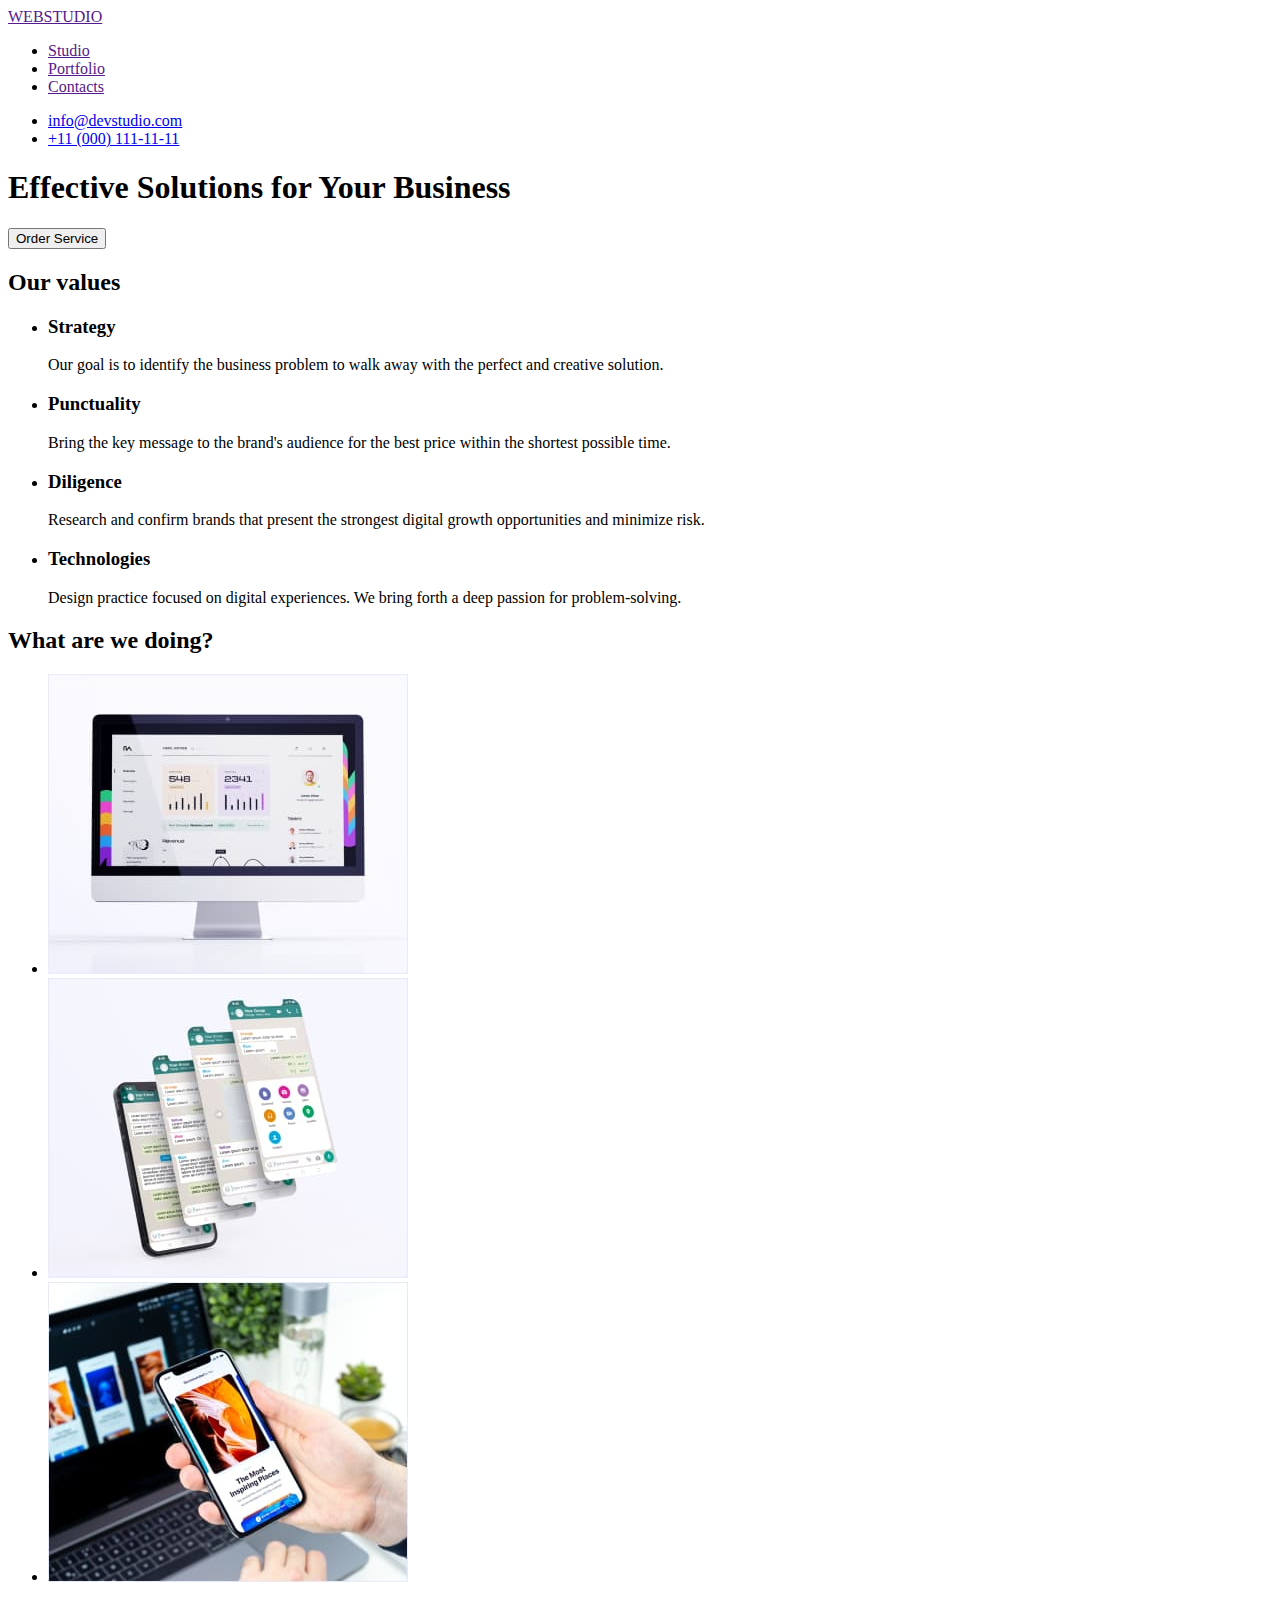
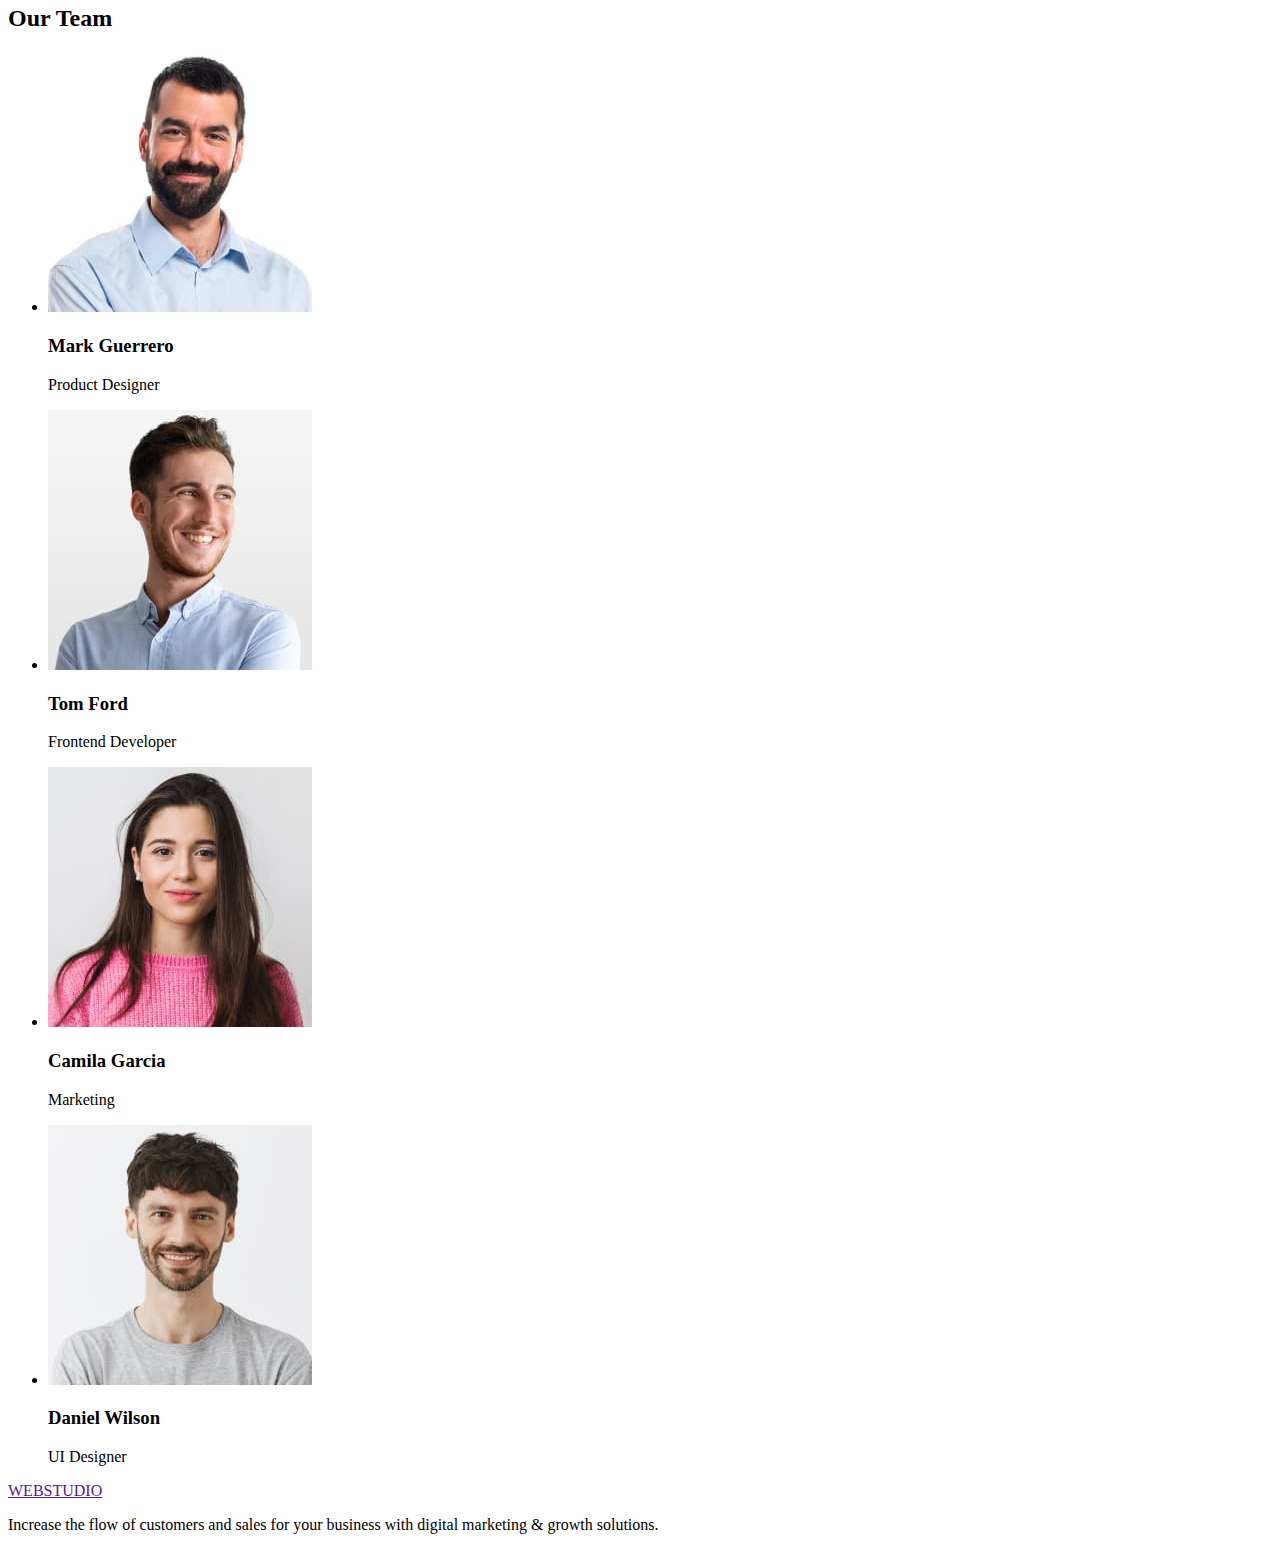
==== index.html @ a81b07c5 "Initial commit" ====
<!DOCTYPE html>
<html lang="en">
  <head>
    <meta charset="UTF-8">
    <meta http-equiv="X-UA-Compatible" content="IE=edge">
    <meta name="viewport" content="width=device-width, initial-scale=1.0">
    <title>Studio</title>
  </head>
  <body>
    <header>
      <nav>
        <a href="">WEBSTUDIO</a>
        <ul>
          <li>
            <a href="">Studio</a>
          </li>
          <li>
            <a href="">Portfolio</a>
          </li>
          <li>
            <a href="">Contacts</a>
          </li>
        </ul>
      </nav>
      <ul>
        <li><a href="mailto:info@devstudio.com">info@devstudio.com</a></li>
        <li><a href="tel:+110001111111">+11 (000) 111-11-11</a></li>
      </ul>
    </header>
    <!-- Main content -->
    <main>
      <!-- Hero -->
      <section>
        <h1>Effective Solutions for Your Business</h1>
        <button type="button">Order Service</button>
      </section>
      <!-- Our values -->
      <section>
        <h2>Our values</h2>
        <ul>
          <li>
            <h3>Strategy</h3>
            <p>
              Our goal is to identify the business problem to walk away with the
              perfect and creative solution.
            </p>
          </li>
          <li>
            <h3>Punctuality</h3>
            <p>
              Bring the key message to the brand's audience for the best price
              within the shortest possible time.
            </p>
          </li>
          <li>
            <h3>Diligence</h3>
            <p>
              Research and confirm brands that present the strongest digital
              growth opportunities and minimize risk.
            </p>
          </li>
          <li>
            <h3>Technologies</h3>
            <p>
              Design practice focused on digital experiences. We bring forth a
              deep passion for problem-solving.
            </p>
          </li>
        </ul>
      </section>
      <!-- What are we doing? -->
      <section>
        <h2>What are we doing?</h2>
        <ul>
          <li>
            <img src="./images/img-1.jpeg" alt="Macbook" width="360">
          </li>
          <li>
            <img src="./images/img-2.jpeg" alt="Phone screen" width="360">
          </li>
          <li>
            <img
              src="./images/img-3.jpeg"
              alt="A man holds an iPhone"
              width="360">
          </li>
        </ul>
      </section>
      <!-- Our Team -->
      <section>
        <h2>Our Team</h2>
        <ul>
          <li>
            <img src="./images/mark.jpeg" alt="Mark Guerrero" width="264">
            <h3>Mark Guerrero</h3>
            <p>Product Designer</p>
          </li>
          <li>
            <img src="./images/tomford.jpeg" alt="Tom Ford" width="264">
            <h3>Tom Ford</h3>
            <p>Frontend Developer</p>
          </li>
          <li>
            <img src="./images/camila.jpeg" alt="Camila Garcia" width="264">
            <h3>Camila Garcia</h3>
            <p>Marketing</p>
          </li>
          <li>
            <img src="./images/daniel.jpeg" alt="Daniel Wilson" width="264">
            <h3>Daniel Wilson</h3>
            <p>UI Designer</p>
          </li>
        </ul>
      </section>
    </main>
    <!-- Footer -->
    <footer>
      <a href="">WEBSTUDIO</a>
      <p>
        Increase the flow of customers and sales for your business with digital
        marketing & growth solutions.
      </p>
    </footer>
  </body>
</html>
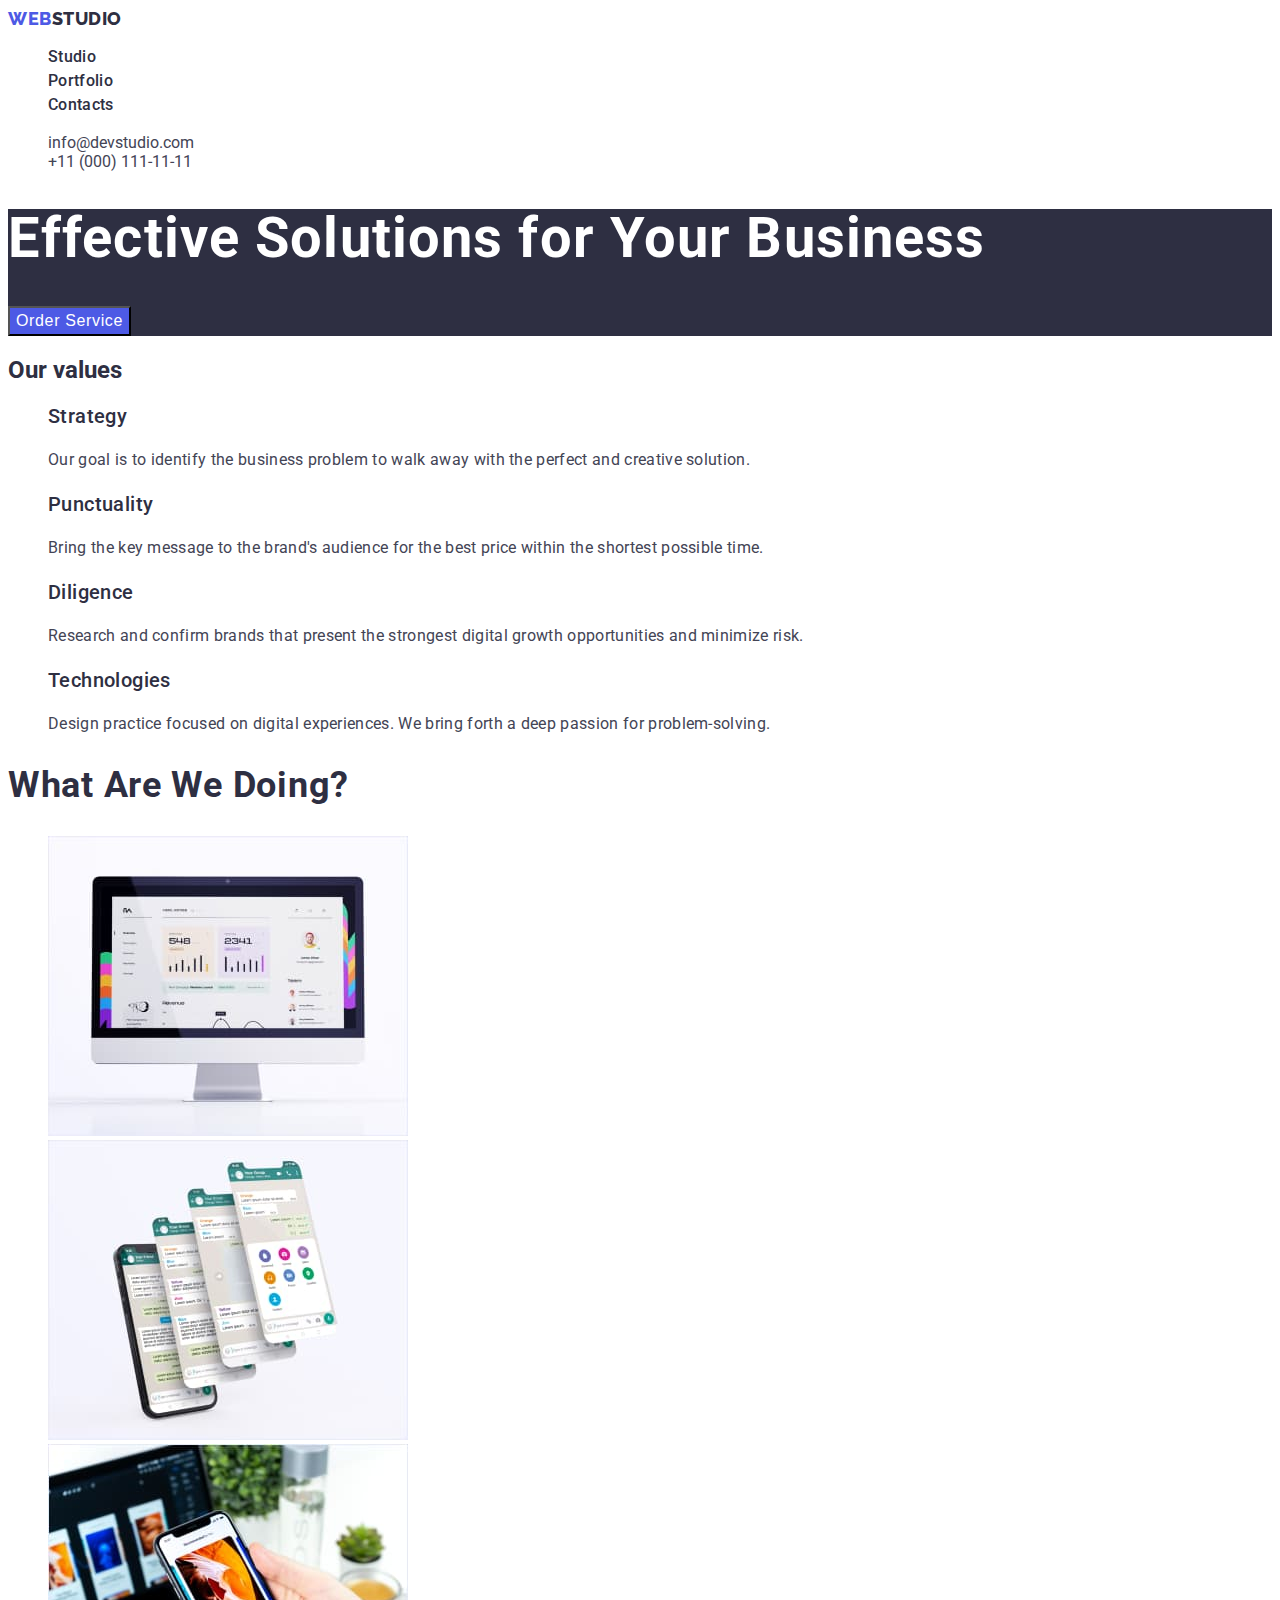
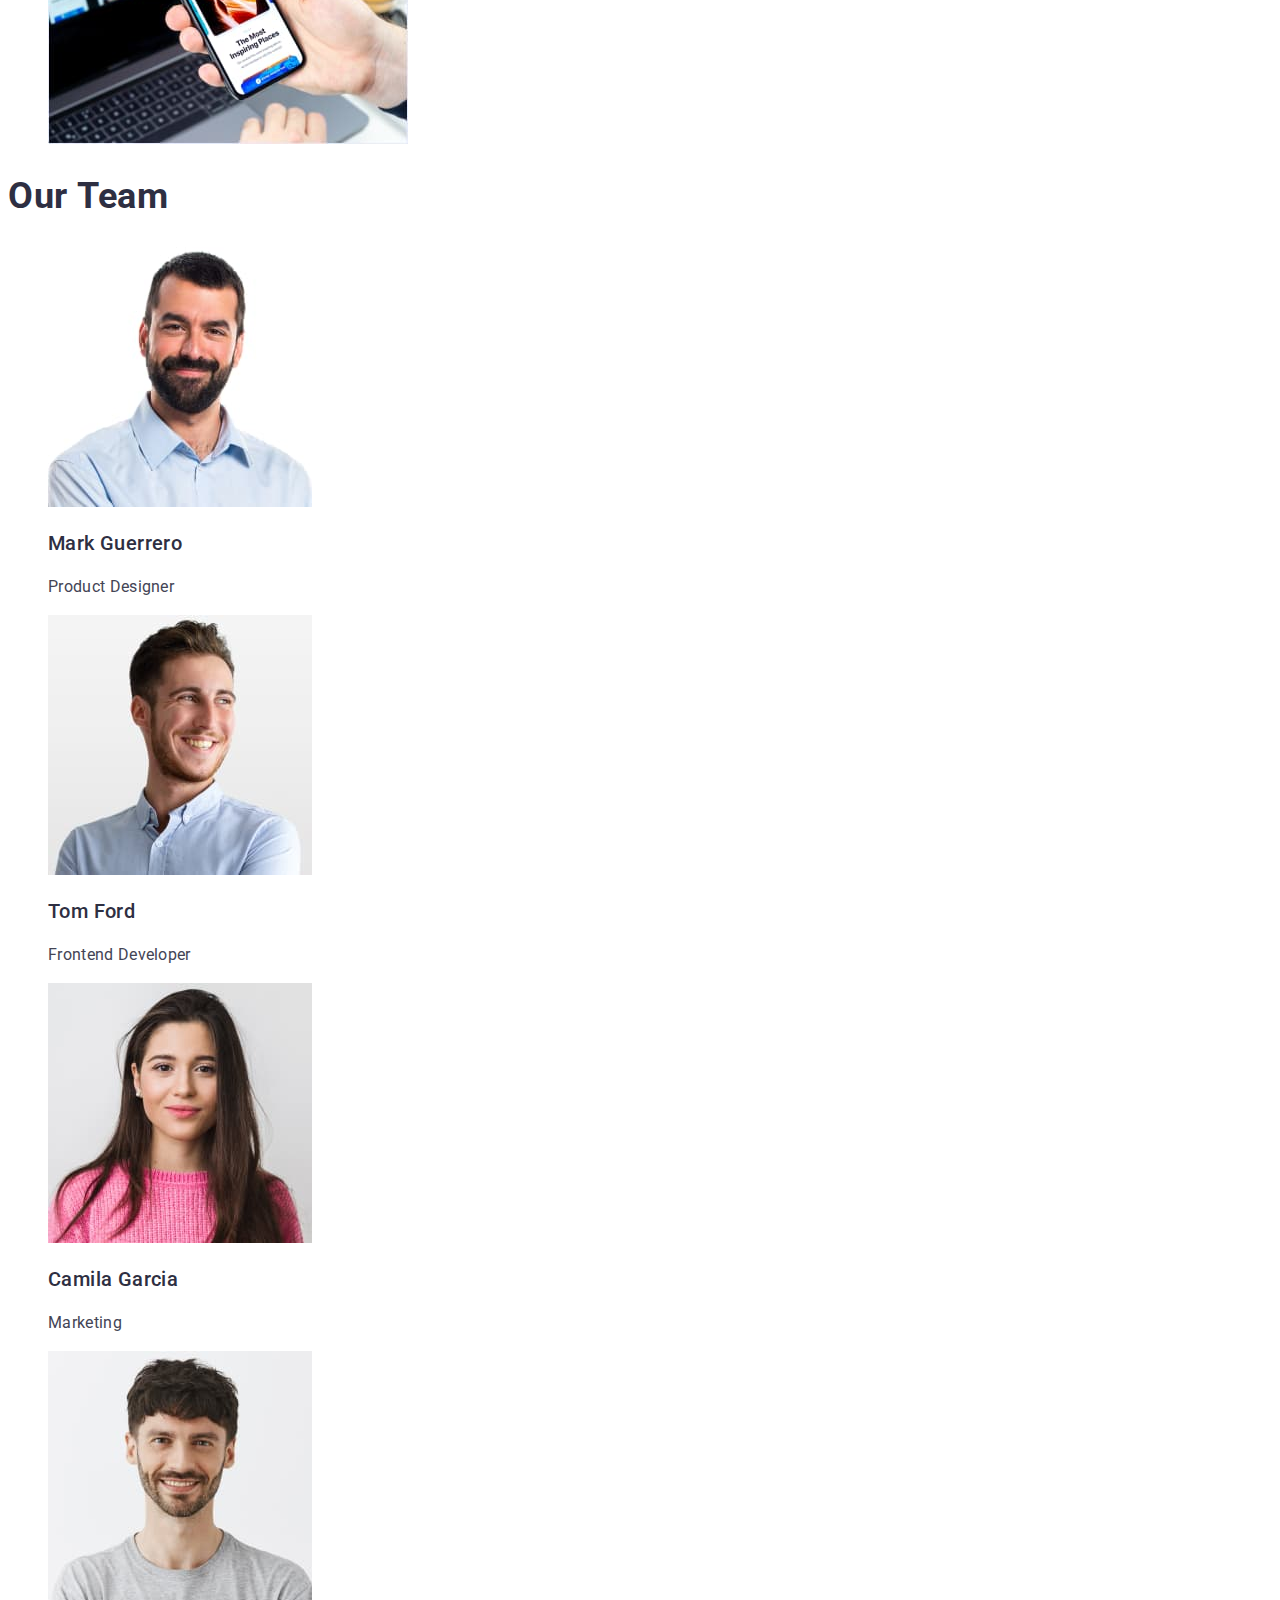
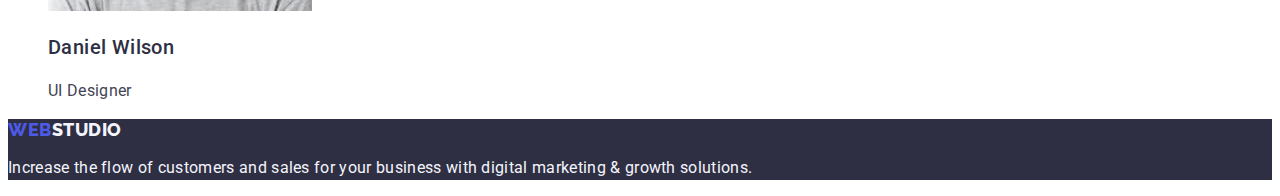
==== commit 75c2d45c: "Final commit" ====
--- a/index.html
+++ b/index.html
@@ -5,37 +5,50 @@
     <meta http-equiv="X-UA-Compatible" content="IE=edge">
     <meta name="viewport" content="width=device-width, initial-scale=1.0">
     <title>Studio</title>
+    <link rel="preconnect" href="https://fonts.googleapis.com">
+<link rel="preconnect" href="https://fonts.gstatic.com" crossorigin>
+<link href="https://fonts.googleapis.com/css2?family=Raleway:wght@800&family=Roboto:wght@400;500;700;900&display=swap" rel="stylesheet">
+    <link rel="stylesheet" href="./css/styles.css">
   </head>
   <body>
+    <!-- Header -->
     <header>
-      <nav>
-        <a href="">WEBSTUDIO</a>
-        <ul>
-          <li>
-            <a href="">Studio</a>
+      <nav class="navbar">
+        <a href="./index.html" class="logo"
+          ><span class="logo-web">WEB</span>STUDIO</a
+        >
+        <ul class="list">
+          <li class="list-item">
+            <a href="" class="link">Studio</a>
           </li>
-          <li>
-            <a href="">Portfolio</a>
+          <li class="list-item">
+            <a href="./portfolio.html" class="link">Portfolio</a>
           </li>
-          <li>
-            <a href="">Contacts</a>
+          <li class="list-item">
+            <a href="" class="link">Contacts</a>
           </li>
         </ul>
       </nav>
-      <ul>
-        <li><a href="mailto:info@devstudio.com">info@devstudio.com</a></li>
-        <li><a href="tel:+110001111111">+11 (000) 111-11-11</a></li>
+      <ul class="contacts">
+        <li>
+          <a href="mailto:info@devstudio.com" class="link"
+            >info@devstudio.com</a
+          >
+        </li>
+        <li>
+          <a href="tel:+110001111111" class="link">+11 (000) 111-11-11</a>
+        </li>
       </ul>
     </header>
     <!-- Main content -->
     <main>
       <!-- Hero -->
-      <section>
-        <h1>Effective Solutions for Your Business</h1>
-        <button type="button">Order Service</button>
+      <section class="hero">
+        <h1 class="hero-title">Effective Solutions for Your Business</h1>
+        <button type="button" class="hero-button">Order Service</button>
       </section>
       <!-- Our values -->
-      <section>
+      <section class="our-values-section">
         <h2>Our values</h2>
         <ul>
           <li>
@@ -69,7 +82,7 @@
         </ul>
       </section>
       <!-- What are we doing? -->
-      <section>
+      <section class="our-job-section">
         <h2>What are we doing?</h2>
         <ul>
           <li>
@@ -87,7 +100,7 @@
         </ul>
       </section>
       <!-- Our Team -->
-      <section>
+      <section class="our-team-section">
         <h2>Our Team</h2>
         <ul>
           <li>
@@ -114,12 +127,14 @@
       </section>
     </main>
     <!-- Footer -->
-    <footer>
-      <a href="">WEBSTUDIO</a>
-      <p>
-        Increase the flow of customers and sales for your business with digital
-        marketing & growth solutions.
-      </p>
-    </footer>
+    <footer class="site-footer">
+      <a href="./index.html" class="logo"
+      ><span class="logo-web">WEB</span>STUDIO</a
+    >
+    <p>
+      Increase the flow of customers and sales for your business with digital
+      marketing & growth solutions.
+    </p>
+  </footer>
   </body>
 </html>
--- a/css/styles.css
+++ b/css/styles.css
@@ -0,0 +1,246 @@
+/* Палітра кольорів 
+Колір основного тексту #2e2f42 (Navy Blue)
+Колір другорядного тексту background: #434455;(Slate)
+Білий колір #FFFFFF;
+Клауд колір #F4F4FD;
+Фіолетовий: #4D5AE5;
+Фіолетовий при наведенні на кнопку background: #404BBF;
+*/
+
+:root {
+  --primary-text-color: #2e2f42;
+  --seconadry-text-color: #434455;
+  --text-color-white: #FFFFFF;
+  --text-color-cloud: #F4F4FD;
+  --text-color-iris: #4D5AE5;
+  --text-color-ocean:#404BBF;
+}
+
+body {
+  font-family: "Roboto", sans-serif;
+  color: var(--primary-text-color);
+}
+
+.link {
+  text-decoration: none;
+}
+
+/* Header */
+
+.navbar .list {
+  list-style: none;
+}
+
+.logo {
+  font-family: "Raleway";
+  font-style: normal;
+  font-weight: 800;
+  font-size: 18px;
+  line-height: 1.17;
+  letter-spacing: 0.03em;
+  text-transform: uppercase;
+  text-decoration: none;
+  color: var(--primary-text-color);
+}
+.logo .logo-web {
+  color: var(--text-color-iris);
+}
+
+.navbar .link {
+  color: var(--primary-text-color);
+  font-style: normal;
+  font-weight: 500;
+  font-size: 16px;
+  line-height: 1.5;
+  letter-spacing: 0.02em;
+}
+
+.contacts {
+  list-style: none;
+}
+
+.contacts .link {
+  color: var(--seconadry-text-color);
+}
+
+.contacts .link:hover,
+.contacts .link:focus {
+  color: var(--text-color-iris);
+}
+
+/* Footer */
+
+.site-footer {
+  background-color: var(--primary-text-color);
+}
+
+.site-footer .logo-web {
+  font-family: "Raleway";
+  font-style: normal;
+  font-weight: 800;
+  font-size: 18px;
+  line-height: 1.17;
+  letter-spacing: 0.03em;
+  color: var(--text-color-iris);
+}
+
+.site-footer .logo {
+  font-family: "Raleway";
+  font-style: normal;
+  font-weight: 800;
+  font-size: 18px;
+  line-height: 1.17;
+  letter-spacing: 0.03em;
+  color: var(--text-color-cloud);
+}
+
+.site-footer p {
+  font-size: 16px;
+  line-height: 1.5;
+  letter-spacing: 0.02em;
+  color: var(--text-color-cloud);
+}
+
+/* Main page */
+
+/* Hero */
+
+.hero {
+  background-color: var(--primary-text-color);
+  /* Доданий для того, щоб було видно hero title */
+}
+.hero-title {
+  font-style: normal;
+  font-weight: 700;
+  font-size: 56px;
+  line-height: 1.07;
+  letter-spacing: 0.02em;
+  color: var(--text-color-white);
+}
+.hero-button {
+  color: var(--text-color-white);
+  background-color: var(--text-color-iris);
+  font-style: normal;
+  font-weight: 500;
+  font-size: 16px;
+  line-height: 1.5;
+  letter-spacing: 0.04em;
+  cursor: pointer;
+}
+
+.hero-button:hover,
+.hero-button:focus {
+  color: var(--text-color-iris);
+  background-color: var(--text-color-white);
+}
+
+
+/* Our values */
+
+.our-values-section ul {
+  list-style: none;
+}
+
+.our-values-section h3 {
+  font-style: normal;
+  font-weight: 500;
+  font-size: 20px;
+  line-height: 1.2;
+  letter-spacing: 0.02em;
+}
+.our-values-section p {
+  font-size: 16px;
+  line-height: 1.5;
+  letter-spacing: 0.02em;
+  color: var(--seconadry-text-color);
+}
+/* What are we doing */
+
+.our-job-section h2 {
+  font-style: normal;
+  font-weight: 700;
+  font-size: 36px;
+  line-height: 1.11;
+  letter-spacing: 0.02em;
+  text-transform: capitalize;
+}
+
+.our-job-section ul {
+  list-style: none;
+}
+
+/* Our team */
+
+.our-team-section h2 {
+  font-style: normal;
+  font-weight: 700;
+  font-size: 36px;
+  line-height: 1.11;
+  letter-spacing: 0.02em;
+  text-transform: capitalize;
+}
+
+.our-team-section ul {
+  list-style: none;
+}
+
+.our-team-section h3 {
+  font-style: normal;
+  font-weight: 500;
+  font-size: 20px;
+  line-height: 1.2;
+  letter-spacing: 0.02em;
+}
+
+.our-team-section p {
+  font-size: 16px;
+  line-height: 1.5;
+  letter-spacing: 0.02em;
+  color: var(--seconadry-text-color);
+}
+
+/* Portfolio page */
+
+/* Filter */
+
+.filter {
+  list-style: none;
+}
+
+.filter .button {
+  color: var(--text-color-iris);
+  background-color: var(--text-color-cloud);
+  font-style: normal;
+  font-weight: 500;
+  font-size: 16px;
+  line-height: 1.5;
+  cursor: pointer;
+}
+
+.filter .button:hover,
+.filter .button:focus {
+  color: var(--text-color-white);
+  background-color: var(--text-color-ocean);
+}
+
+/* Portfolio items */
+
+.portfolio-items {
+  list-style: none;
+}
+
+.porfolio-items h2 {
+  font-style: normal;
+  font-weight: 500;
+  font-size: 20px;
+  line-height: 1.2;
+  letter-spacing: 0.02em;
+  color: var(--primary-text-color);
+}
+
+.portfolio-items p {
+  font-size: 16px;
+  line-height: 1.5;
+  letter-spacing: 0.02em;
+  color: var(--seconadry-text-color);
+}
